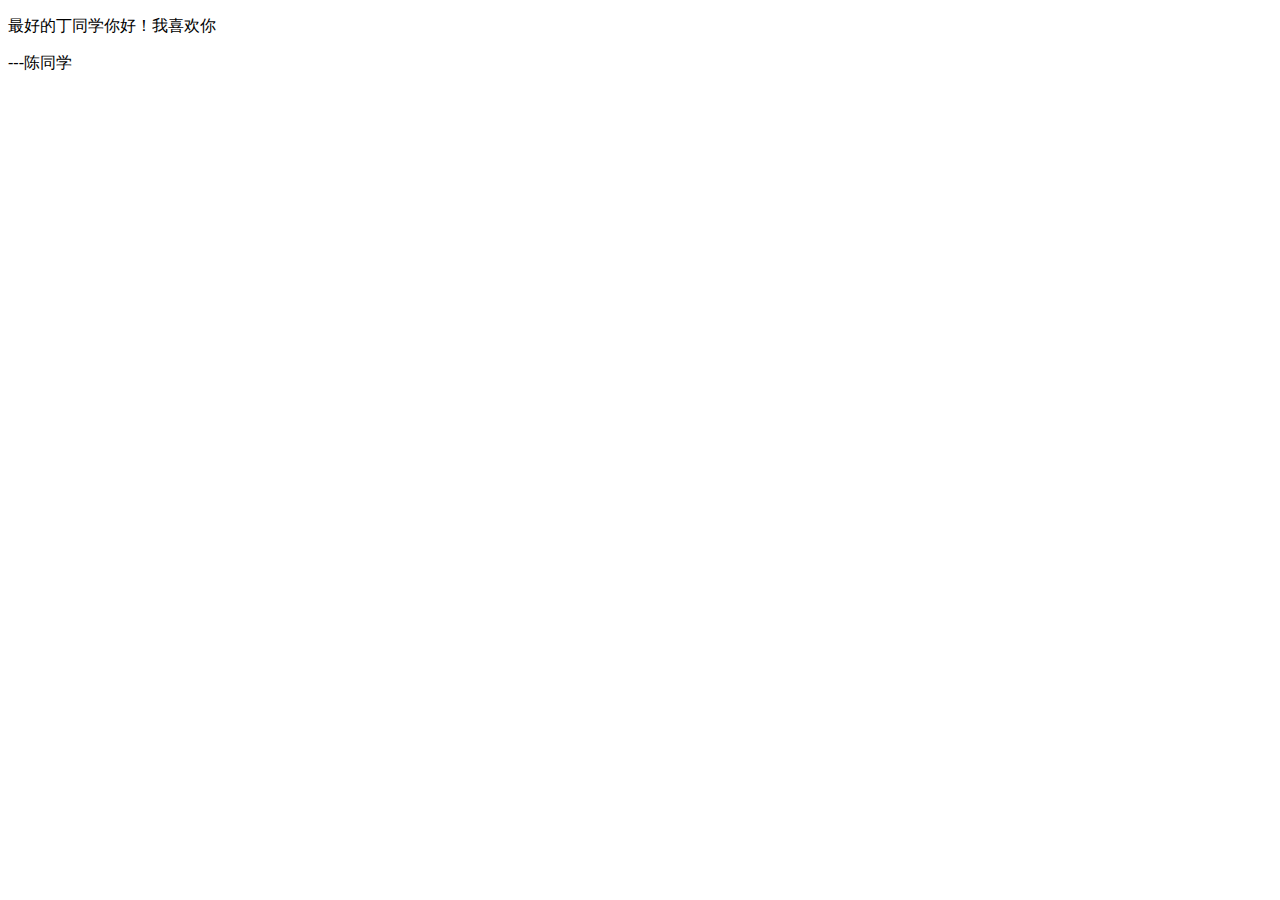
==== index.html @ 9361fde1 "Merge pull request #1 from IceCreamSprite/lovePage_0525" ====
<!DOCTYPE html PUBLIC "-//W3C//DTD XHTML 1.0 Strict//EN" "http://www.w3.org/TR/xhtml1/DTD/xhtml1-strict.dtd">
<html xml:lang="en" xmlns="http://www.w3.org/1999/xhtml">

<body>
    <p>最好的丁同学你好！我喜欢你</p>
    <p>                    ---陈同学</p>
</body>

</html>
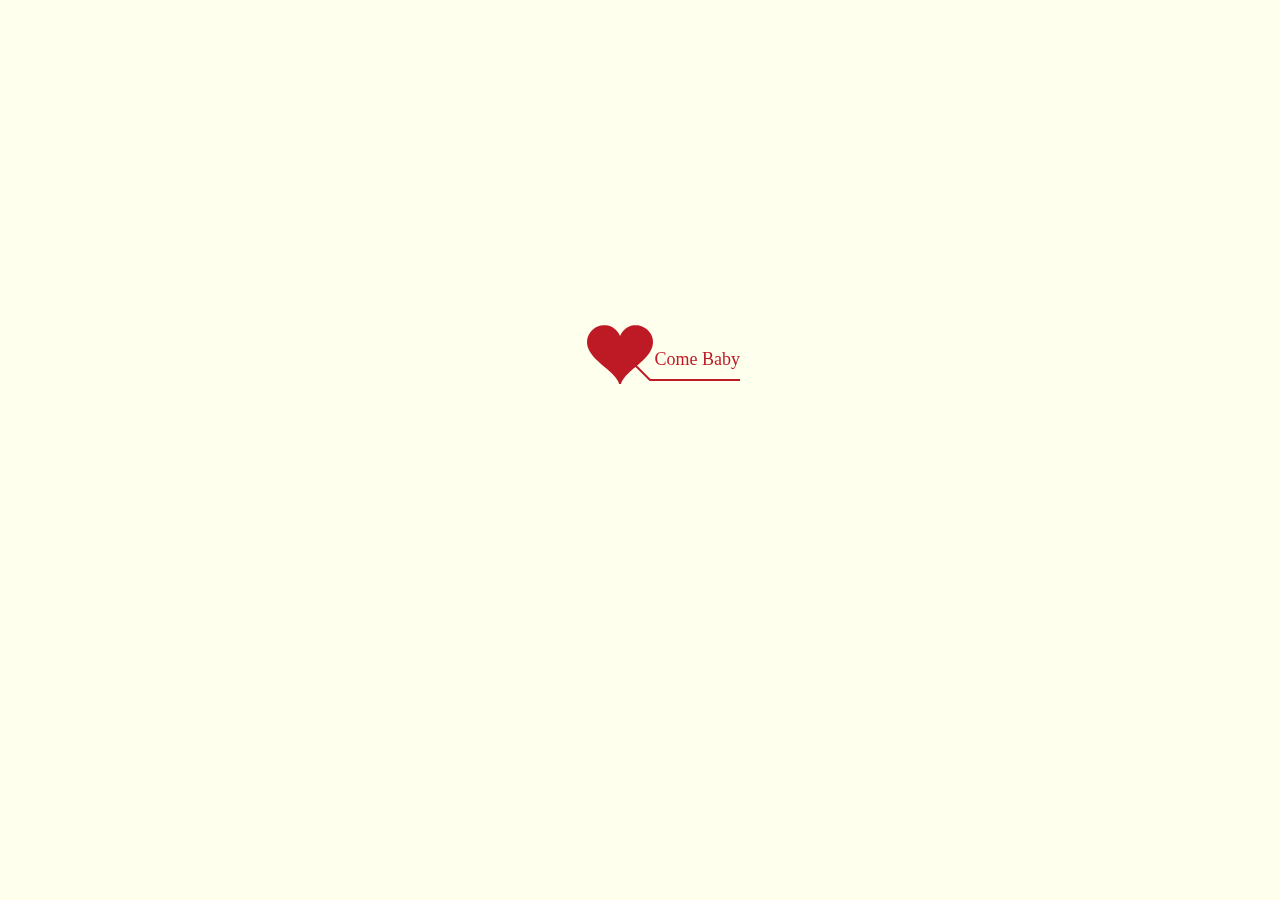
==== commit ade7764f: "0525 index commit3" ====
--- a/index.html
+++ b/index.html
@@ -1,9 +1,210 @@
 <!DOCTYPE html PUBLIC "-//W3C//DTD XHTML 1.0 Strict//EN" "http://www.w3.org/TR/xhtml1/DTD/xhtml1-strict.dtd">
 <html xml:lang="en" xmlns="http://www.w3.org/1999/xhtml">
 
+<head>
+    <meta http-equiv="Content-Type" content="text/html; charset=UTF-8">
+    <title>Love</title>
+
+    <link type="text/css" rel="stylesheet" href="./files/default.css">
+    <script type="text/javascript" src="./files/jquery.min.js"></script>
+    <script type="text/javascript" src="./files/jscex.min.js"></script>
+    <script type="text/javascript" src="./files/jscex-parser.js"></script>
+    <script type="text/javascript" src="./files/jscex-jit.js"></script>
+    <script type="text/javascript" src="./files/jscex-builderbase.min.js"></script>
+    <script type="text/javascript" src="./files/jscex-async.min.js"></script>
+    <script type="text/javascript" src="./files/jscex-async-powerpack.min.js"></script>
+    <script type="text/javascript" src="./files/functions.js" charset="utf-8"></script>
+    <script type="text/javascript" src="./files/love.js" charset="utf-8"></script>
+
+</head>
+
 <body>
-    <p>最好的丁同学你好！我喜欢你</p>
-    <p>                    ---陈同学</p>
+    <div id="main">
+        <div id="error">亲，您使用的浏览器无法支持即将显示的内容，请换成谷歌(<a
+                href="http://www.google.cn/chrome/intl/zh-CN/landing_chrome.html?hl=zh-CN&brand=CHMI">Chrome</a>)或者火狐(<a
+                href="http://firefox.com.cn/download/">Firefox</a>)浏览器哟~</div>
+        <div id="wrap">
+            <div id="text">
+                <div id="code">
+                    <font color="#FF0000" size=3 <span class="say"> 世界上最好的丁同学，你好！</span><br>
+                        <span class="say"> 废话少说！</span><br>
+                        <span class="say"> 我喜欢你！</span><br>
+                        <span class="say"> 做我女朋友！</span><br>
+                        <br>
+                        <span class="say"><span class="space"></span> ---陈同学</span>
+                    </font>
+
+                </div>
+            </div>
+            <canvas id="canvas" width="1100" height="680"></canvas>
+        </div>
+    </div>
+
+    <script>
+    </script>
+
+    <script>
+        (function () {
+            var canvas = $('#canvas');
+
+            if (!canvas[0].getContext) {
+                $("#error").show();
+                return false;
+            }
+
+            var width = canvas.width();
+            var height = canvas.height();
+
+            canvas.attr("width", width);
+            canvas.attr("height", height);
+
+            var opts = {
+                seed: {
+                    x: width / 2 - 20,
+                    color: "rgb(190, 26, 37)",
+                    scale: 2
+                },
+                branch: [
+                    [535, 680, 570, 250, 500, 200, 30, 100, [
+                        [540, 500, 455, 417, 340, 400, 13, 100, [
+                            [450, 435, 434, 430, 394, 395, 2, 40]
+                        ]],
+                        [550, 445, 600, 356, 680, 345, 12, 100, [
+                            [578, 400, 648, 409, 661, 426, 3, 80]
+                        ]],
+                        [539, 281, 537, 248, 534, 217, 3, 40],
+                        [546, 397, 413, 247, 328, 244, 9, 80, [
+                            [427, 286, 383, 253, 371, 205, 2, 40],
+                            [498, 345, 435, 315, 395, 330, 4, 60]
+                        ]],
+                        [546, 357, 608, 252, 678, 221, 6, 100, [
+                            [590, 293, 646, 277, 648, 271, 2, 80]
+                        ]]
+                    ]]
+                ],
+                bloom: {
+                    num: 700,
+                    width: 1080,
+                    height: 650,
+                },
+                footer: {
+                    width: 1200,
+                    height: 5,
+                    speed: 10,
+                }
+            }
+
+            var tree = new Tree(canvas[0], width, height, opts);
+            var seed = tree.seed;
+            var foot = tree.footer;
+            var hold = 1;
+
+            canvas.click(function (e) {
+                var offset = canvas.offset(), x, y;
+                x = e.pageX - offset.left;
+                y = e.pageY - offset.top;
+                if (seed.hover(x, y)) {
+                    hold = 0;
+                    canvas.unbind("click");
+                    canvas.unbind("mousemove");
+                    canvas.removeClass('hand');
+                }
+            }).mousemove(function (e) {
+                var offset = canvas.offset(), x, y;
+                x = e.pageX - offset.left;
+                y = e.pageY - offset.top;
+                canvas.toggleClass('hand', seed.hover(x, y));
+            });
+
+            var seedAnimate = eval(Jscex.compile("async", function () {
+                seed.draw();
+                while (hold) {
+                    $await(Jscex.Async.sleep(10));
+                }
+                while (seed.canScale()) {
+                    seed.scale(0.95);
+                    $await(Jscex.Async.sleep(10));
+                }
+                while (seed.canMove()) {
+                    seed.move(0, 2);
+                    foot.draw();
+                    $await(Jscex.Async.sleep(10));
+                }
+            }));
+
+            var growAnimate = eval(Jscex.compile("async", function () {
+                do {
+                    tree.grow();
+                    $await(Jscex.Async.sleep(10));
+                } while (tree.canGrow());
+            }));
+
+            var flowAnimate = eval(Jscex.compile("async", function () {
+                do {
+                    tree.flower(2);
+                    $await(Jscex.Async.sleep(10));
+                } while (tree.canFlower());
+            }));
+
+            var moveAnimate = eval(Jscex.compile("async", function () {
+                tree.snapshot("p1", 240, 0, 610, 680);
+                while (tree.move("p1", 500, 0)) {
+                    foot.draw();
+                    $await(Jscex.Async.sleep(10));
+                }
+                foot.draw();
+                tree.snapshot("p2", 500, 0, 610, 680);
+
+                // 会有闪烁不得意这样做, (＞﹏＜)
+                canvas.parent().css("background", "url(" + tree.toDataURL('image/png') + ")");
+                canvas.css("background", "#ffe");
+                $await(Jscex.Async.sleep(300));
+                canvas.css("background", "none");
+            }));
+
+            var jumpAnimate = eval(Jscex.compile("async", function () {
+                var ctx = tree.ctx;
+                while (true) {
+                    tree.ctx.clearRect(0, 0, width, height);
+                    tree.jump();
+                    foot.draw();
+                    $await(Jscex.Async.sleep(25));
+                }
+            }));
+
+            var textAnimate = eval(Jscex.compile("async", function () {
+                var together = new Date();
+                together.setFullYear(2020, 5, 26);
+                together.setHours(13);
+                together.setMinutes(00);
+                together.setSeconds(0);
+                together.setMilliseconds(0);
+
+                $("#code").show().typewriter();
+                $("#clock-box").fadeIn(500);
+                while (true) {
+                    timeElapse(together);
+                    $await(Jscex.Async.sleep(1000));
+                }
+            }));
+
+            var runAsync = eval(Jscex.compile("async", function () {
+                $await(seedAnimate());
+                $await(growAnimate());
+                $await(flowAnimate());
+                $await(moveAnimate());
+
+                textAnimate().start();
+
+                $await(jumpAnimate());
+            }));
+
+            runAsync().start();
+        })();
+    </script>
+
+
+
 </body>
 
 </html>--- a/files/default.css
+++ b/files/default.css
@@ -0,0 +1,19 @@
+body{margin:0;padding:0;background:#ffe;font-size:14px;font-family:'微软雅黑','宋体',sans-serif;color:#231F20;overflow:auto}
+a {color:#000;font-size:14px;}
+#main{width:100%;}
+#wrap{position:relative;margin:0 auto;width:1100px;height:680px;margin-top:10px;}
+#text{width:272px;
+height:560px;
+left:188px;
+top:80px;position:absolute;
+}
+#code{display:none;font-size:16px;}
+#clock-box {position:absolute;left:60px;top:550px;font-size:28px;display:none;}
+#clock-box a {font-size:28px;text-decoration:none;}
+#clock{margin-left:48px;}
+#clock .digit {font-size:64px;}
+#canvas{margin:0 auto;width:1100px;height:680px;}
+#error{margin:0 auto;text-align:center;margin-top:60px;display:none;}
+.hand{cursor:pointer;}
+.say{margin-left:5px;}
+.space{margin-right:150px;}
